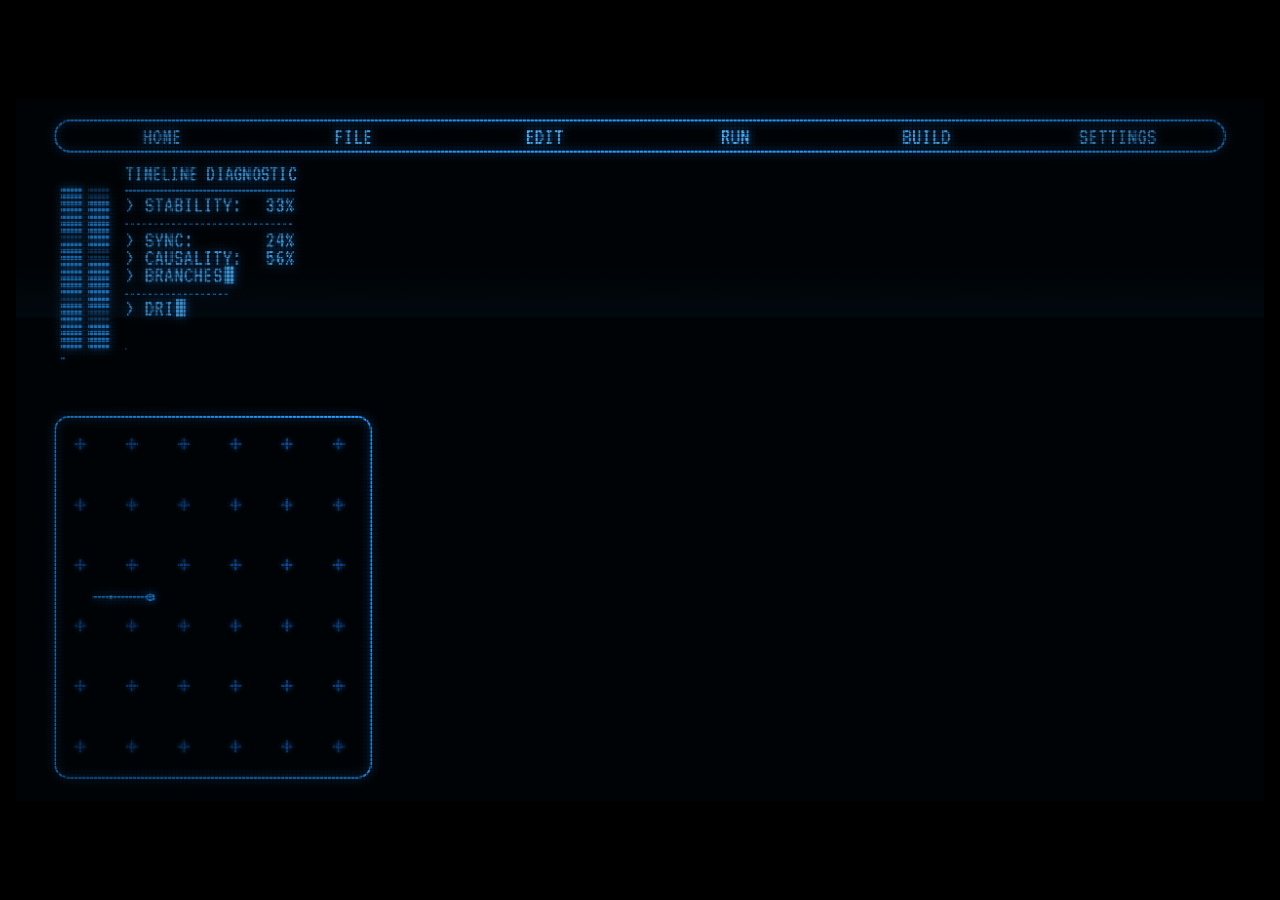
==== frontend/public/transition-hud.html @ 86edc910 "perf(hud): move embedded transition audio to /sounds/transition, new typing sound Co-Authored-By: Cl" ====
<!doctype html>
<html lang="en"><meta charset="utf-8">
<meta name="viewport" content="width=device-width,initial-scale=1">
<title>Timeline Clash HUD</title>
<link rel="preconnect" href="https://fonts.googleapis.com">
<link rel="preconnect" href="https://fonts.gstatic.com" crossorigin>
<link rel="stylesheet" href="https://fonts.googleapis.com/css2?family=VT323&display=swap">
<style>
:root{--bg:#000;--glow:#2a9dff;--dim:#0a3a7a;color-scheme:dark}
html,body{height:100%;background:var(--bg);margin:0}
body{display:flex;align-items:center;justify-content:center;overflow:hidden;padding-inline:16px;box-sizing:border-box}
canvas{width:min(100%,calc((100vh - 32px)*16/9));aspect-ratio:16/9;max-height:100%;display:block}
</style>
<script>document.addEventListener("contextmenu",function(e){e.preventDefault()});</script>
<canvas id="c" aria-label="Animated blue timeline clash diagnostic display" role="img"></canvas>
<script>
const SND=['keys','power','whoosh','hum','ping','rotor'];
const W=1280,H=720,cv=document.getElementById('c'),ctx=cv.getContext('2d');
const C='#2a9dff',CT='#4db3ff',CD='#1450a8',F='"VT323", "Courier New", monospace';
function fit(){const d=Math.min(window.devicePixelRatio||1,2);cv.width=W*d;cv.height=H*d;ctx.setTransform(d,0,0,d,0,0)}
fit();addEventListener('resize',fit);
const cl=(v,a=0,b=1)=>Math.max(a,Math.min(b,v));
const pr=(t,a,d)=>cl((t-a)/d);
const ez=p=>p<.5?2*p*p:1-Math.pow(-2*p+2,2)/2;

const V=[],E=[];
function ring(cx,cy,cz,r,n,zs,ax){const s=V.length;for(let i=0;i<n;i++){const a=i/n*Math.PI*2+Math.PI/n;const u=Math.cos(a)*r,w=Math.sin(a)*r*zs;V.push(ax?[cx,cy+u,cz+w]:[cx,cy+u,cz+w])}for(let i=0;i<n;i++)E.push([s+i,s+(i+1)%n]);return s}
function link(a,b,n){for(let i=0;i<n;i++)E.push([a+i,b+i])}
const NODES=[-1.0,.2,1.4];
const amp=x=>.46*Math.abs(Math.sin((x+1)*Math.PI/1.2));
const sp=(i,x)=>{const a=x*3.2+i*Math.PI*2/3,r=amp(x);return[x,r*Math.cos(a),r*Math.sin(a)*.8]};
function tube(pts,rad){let p=-1;pts.forEach(([x,y,z])=>{const s=V.length;V.push([x,y-rad,z],[x,y,z+rad],[x,y+rad,z],[x,y,z-rad]);for(let k=0;k<4;k++)E.push([s+k,s+(k+1)%4]);if(p>=0)link(p,s,4);p=s})}
for(let i=0;i<3;i++){const pts=[];for(let x=-1.35;x<=1.52;x+=.06)pts.push(sp(i,x));tube(pts,.035)}
const fork=(x0,x1,y1,z1)=>{const pts=[];for(let k=0;k<=14;k++){const u=k/14,e=u*u;pts.push([x0+(x1-x0)*u,y1*e,z1*e])}tube(pts,.028);return pts[14]};
const F1=fork(.2,1.25,.72,.42),F2=fork(-1,-1.38,-.62,.3),F3=fork(1.4,.85,-.7,-.3);
{const s=V.length;V.push([-1.45,0,0],[1.62,0,0]);E.push([s,s+1]);for(let x=-1.4;x<=1.6;x+=.2){const t=V.length;V.push([x,0,-.05],[x,0,.05],[x,-.05,0],[x,.05,0]);E.push([t,t+1],[t+2,t+3])}}
NODES.forEach(nx=>{const c=V.length;V.push([nx,0,0]);for(let k=0;k<10;k++){const a=k/10*Math.PI*2,r=k%2?.12:.22;V.push([nx+(k%3-1)*.05,Math.cos(a)*r,Math.sin(a)*r]);E.push([c,V.length-1])}ring(nx,0,0,.16,10,1)});

function proj(p,a,b,cx,cy,s){const[x,y,z]=p;const y1=y*Math.cos(a)-z*Math.sin(a),z1=y*Math.sin(a)+z*Math.cos(a);const x2=x*Math.cos(b)-y1*Math.sin(b),y2=x*Math.sin(b)+y1*Math.cos(b);const f=6/(6+y2);return[cx+x2*s*f,cy-z1*s*f]}
function ship(a,b,cx,cy,s,lw=1.1,al=1){const P=V.map(p=>proj(p,a,b,cx,cy,s));ctx.globalAlpha=al;ctx.lineWidth=lw;ctx.strokeStyle=C;ctx.beginPath();for(const[i,j]of E){ctx.moveTo(P[i][0],P[i][1]);ctx.lineTo(P[j][0],P[j][1])}ctx.stroke();ctx.globalAlpha=1}

const TS=[];
(function br(p,d,ph){if(d>4)return;const len=d?.55:.7,sp=d?.78*Math.pow(.6,d-1):0;const kids=d?[ph,ph+Math.PI]:[0];kids.forEach(k=>{const q=[p[0]+len,p[1]+Math.cos(k)*sp,p[2]+Math.sin(k)*sp];const pts=[];for(let s=0;s<=10;s++){const u=s/10,e=u*u*(3-2*u);pts.push([p[0]+len*u,p[1]+(q[1]-p[1])*e,p[2]+(q[2]-p[2])*e])}TS.push({d,pts,q});br(q,d+1,ph+Math.PI/2)})})([-1.45,0,0],0,Math.PI/2);
function tree(t,cx,cy,s,al){const a=t*.7,b=.35*Math.sin(t*.5)+.25,g=pr(t,1.2,1.6)*5.2;ctx.globalAlpha=al;ctx.strokeStyle=C;ctx.fillStyle=CT;
TS.forEach(({d,pts,q},i)=>{const f=cl(g-d);if(f<=0)return;const n=Math.max(1,Math.round(f*10));const P=pts.slice(0,n+1).map(p=>proj(p,a,b,cx,cy,s));ctx.lineWidth=d<2?1.8:1.1;ctx.beginPath();P.forEach(([x,y],k)=>k?ctx.lineTo(x,y):ctx.moveTo(x,y));ctx.stroke();
if(f>=1){const[x,y]=proj(q,a,b,cx,cy,s);ctx.beginPath();ctx.arc(x,y,d==4?2.2:3.2,0,Math.PI*2);d==4?ctx.fill():ctx.stroke();const u=((t*.9-d*.22+i*.07)%1+1)%1;const[px,py]=proj(pts[Math.floor(u*10)],a,b,cx,cy,s);ctx.fillRect(px-1.5,py-1.5,3,3)}});
if(g>5){const tp=TS.filter(o=>o.d==4);[[3,6],[9,12]].forEach(([i,j])=>{const A=proj(tp[i].q,a,b,cx,cy,s),B=proj(tp[j].q,a,b,cx,cy,s);if(Math.hypot(A[0]-B[0],A[1]-B[1])<26&&Math.sin(t*10)>0){ctx.beginPath();ctx.arc((A[0]+B[0])/2,(A[1]+B[1])/2,9,0,Math.PI*2);ctx.stroke()}})}
ctx.globalAlpha=1}
function rr(x,y,w,h,r){ctx.beginPath();ctx.roundRect(x,y,w,h,r)}
function frame(x,y,w,h,r,t,t0,d=.5,lw=2){const p=pr(t,t0,d);if(p<=0)return false;const L=2*(w+h);ctx.setLineDash([L*ez(p),L]);ctx.lineWidth=lw;ctx.strokeStyle=C;rr(x,y,w,h,r);ctx.stroke();ctx.setLineDash([]);return p>=1}
function type(s,x,y,t,t0,cps=40,al='left',sz=26,mw=9999,col=CT){if(t<t0)return;const n=Math.min(s.length,Math.floor((t-t0)*cps));typed+=n;ctx.font=sz+'px '+F;ctx.fillStyle=col;ctx.textAlign=al;let str=s.slice(0,n);const fw=ctx.measureText(s).width,k=Math.min(1,mw/fw);ctx.fillText(str,x,y,ctx.measureText(str).width*k);if(n<s.length&&n>0&&al==='left'){const w=ctx.measureText(str).width*k;ctx.fillRect(x+w+2,y-sz*.7,sz*.4,sz*.75)}}
function hline(x1,x2,y,t,t0,d=.4,dash){const p=pr(t,t0,d);if(p<=0)return;ctx.lineWidth=1.5;ctx.strokeStyle=C;if(dash)ctx.setLineDash(dash);ctx.beginPath();ctx.moveTo(x1,y);ctx.lineTo(x1+(x2-x1)*ez(p),y);ctx.stroke();ctx.setLineDash([])}

const calls=[
[F1,'BRANCH COLLAPSE',[-30,70]],
[sp(0,-.4),'CAUSAL LOOP',[30,-120]],
[[.2,0,0],'NEXUS EVENT',[40,-110]],
[[1.4,0,0],'TEMPORAL BREACH',[-20,110]],
[sp(2,.8),'ANCHOR LOST',[20,-60]],
[sp(1,-.45),'TIMELINE FRACTURE',[30,100]],
[[-1,0,0],'PRIME TIMELINE',[16,-80]]];

const noise=[...Array(70)].map(()=>[Math.random()*Math.PI*2,Math.sqrt(Math.random())*84,Math.random()*3+1]);
const glyphs=[...Array(36)].map(()=>Math.floor(Math.random()*4));

const grid=document.createElement('canvas');grid.width=grid.height=4;{const g=grid.getContext('2d');g.fillStyle='rgba(0,0,0,.55)';g.fillRect(0,3,4,1);g.fillRect(3,0,1,4)}
let pat=null;

let typed=0,lastTyped=0,lastTick=0,prevT=-1,AC=null,MG=null,BUF={},soundOn=false;
const EV=[[0,'power',1,2.4],[.9,'whoosh',.55],[1.75,'whoosh',.6],[2,'hum',.5,0,4.2],[2.4,'ping',.32],[3.6,'ping',.28],[4.8,'ping',.24],[6.95,'whoosh',.55],[7.3,'rotor',.1],[9.55,'whoosh',.5]];
function initAudio(){AC=new(window.AudioContext||window.webkitAudioContext)();MG=AC.createGain();MG.connect(AC.destination);
const sl=AC.createBufferSource();sl.buffer=AC.createBuffer(1,1,22050);sl.connect(AC.destination);sl.start(0);AC.resume();
return Promise.all(SND.map(k=>fetch('/sounds/transition/'+k+'.mp3').then(r=>r.arrayBuffer()).then(buf=>new Promise(res=>{
try{const p=AC.decodeAudioData(buf,b=>{BUF[k]=b;res()},e=>{console.warn('decode',k,e);res()});if(p&&p.catch)p.catch(()=>res())}catch(e){res()}})).catch(()=>{})))}
function play(k,vol,_,dur){const b=BUF[k];if(!b||!soundOn)return;const s=AC.createBufferSource(),g=AC.createGain();s.buffer=b;g.gain.value=vol;s.connect(g).connect(MG);const n=AC.currentTime;if(dur){s.loop=true;g.gain.setValueAtTime(vol,n+dur-.35);g.gain.linearRampToValueAtTime(0,n+dur);s.start(n);s.stop(n+dur+.05)}else s.start(n)}
function tick(){if(!soundOn||!BUF.keys)return;const s=AC.createBufferSource(),g=AC.createGain();s.buffer=BUF.keys;s.playbackRate.value=.92+Math.random()*.16;g.gain.value=.22;s.connect(g).connect(MG);s.start(AC.currentTime,Math.random()*Math.max(0,BUF.keys.duration-.12),.1)}
function audioTick(T,now){if(T<prevT){prevT=-1;lastTyped=0}
EV.forEach(([at,k,v,,d])=>{if(prevT<at&&T>=at)play(k,v,0,d)});
if(typed>lastTyped&&now-lastTick>55){tick();lastTick=now}lastTyped=typed;prevT=T}
const LOOP=17.5;
let start=performance.now();
const still=matchMedia('(prefers-reduced-motion: reduce)').matches;
initAudio().then(()=>{soundOn=true;start=performance.now();prevT=-1}).catch(()=>{});

function draw(now){
const T=still?14:Math.min((now-start)/1000,LOOP), t=T;
typed=0;ctx.setTransform(cv.width/W,0,0,cv.height/H,0,0);
ctx.shadowBlur=0;ctx.fillStyle='#000';ctx.fillRect(0,0,W,H);
const fade=1-pr(t,16.8,.6);ctx.globalAlpha=1;
ctx.save();ctx.globalAlpha=fade;
ctx.shadowColor='rgba(20,130,255,.85)';ctx.shadowBlur=10;
ctx.lineJoin='round';

/* menu */
{const p=ez(pr(t,0,.6));if(p>0){const cx=640,hw=600*p;ctx.lineWidth=2.2;ctx.strokeStyle=C;rr(cx-hw,22,hw*2,32,16);ctx.stroke()}
['HOME','FILE','EDIT','RUN','BUILD','SETTINGS'].forEach((s,i)=>type(s,150+i*196,46,t,.4+i*.08,30,'center',24,120))}

/* small placeholder box then diag panel */
if(t<.9&&t>.35){ctx.lineWidth=2;ctx.strokeStyle=C;ctx.strokeRect(615,330,70,50)}
ctx.save();ctx.translate(-22,-88);
const dg=['TIMELINE DIAGNOSTIC','> STABILITY:','> SYNC:','> CAUSALITY:','> BRANCHES:','> DRIFT:','> ANCHOR:'],dv=['','33%','24%','56%','67%','43%','17%'],dy=[172,204,240,258,276,310,328];
dg.forEach((s,i)=>{type(s,134,dy[i],t,.8+i*.12,45,'left',i?24:25,i?128:176);if(dv[i]&&t>1.1+i*.12){ctx.font='24px '+F;ctx.textAlign='right';ctx.fillStyle=CT;ctx.fillText(dv[i],308,dy[i])}});
hline(134,308,182,t,.9);hline(134,308,216,t,1.1,.4,[3,3]);hline(134,308,288,t,1.3,.4,[3,3]);hline(134,312,344,t,1.5);
{const p=pr(t,.8,.8);for(let c=0;c<2;c++)for(let i=0;i<26;i++){if(i/26>p)continue;const fl=Math.sin(t*6+i*.7+c*2)>.85?.35:1;ctx.globalAlpha=fade*fl;ctx.fillStyle=C;ctx.fillRect(68+c*28,340-i*7,22,4)}ctx.globalAlpha=fade}
if(frame(62,354,256,34,6,t,1.5,.4,1.5)||t>1.5){const blink=t<6||Math.floor(t*2)%2?1:.35;ctx.globalAlpha=fade*blink;type('PARADOX ALERT ACTIVE',72,380,t,1.7,40,'left',26,236);ctx.globalAlpha=fade}

ctx.restore();
/* thumb */
if(frame(40,326,324,370,14,t,.9,.5)||t>.9){if(t>1.2){ctx.save();ctx.shadowBlur=4;ctx.strokeStyle=CD;ctx.lineWidth=1.5;for(let r=0;r<6;r++)for(let c=0;c<6;c++){const x=66+c*53,y=354+r*62;ctx.beginPath();ctx.moveTo(x-6,y);ctx.lineTo(x+6,y);ctx.moveTo(x,y-6);ctx.lineTo(x,y+6);ctx.stroke()}ctx.restore();
ctx.save();rr(42,328,320,366,12);ctx.clip();tree(t,194,511,80,fade);ctx.restore()}}

/* main scan panel */
const mx=380,my=70,mw=540,mh=626;
if(frame(mx,my,mw,mh,14,t,1.8,.6)||t>1.8){
const a=.06+1.24*ez(pr(t,2.6,3.2)),b=.12*Math.sin(t*.6);
ctx.save();rr(mx+2,my+2,mw-4,mh-4,12);ctx.clip();
if(t>2.1)ship(a,b,636,370,170,1.1,pr(t,2.1,.5));
if(t>2.3&&t<6.3){const s=pr(t,2.3,4);const vx=mx+40+(mw-80)*(.5+.5*Math.sin(s*Math.PI*2.2-1.4)),hy=my+60+(mh-140)*(.5+.5*Math.sin(s*Math.PI*1.4+2));ctx.lineWidth=2.2;ctx.strokeStyle=C;ctx.beginPath();ctx.moveTo(vx,my+30);ctx.lineTo(vx,my+mh-40);ctx.moveTo(mx+30,hy);ctx.lineTo(mx+mw-30,hy);ctx.stroke()}
ctx.restore();
if(t>2.3&&t<6.4){const n=Math.floor(pr(t,2.3,3.8)*62);ctx.fillStyle=C;for(let i=0;i<n;i++)ctx.fillRect(mx+20+i*8,my+mh-34,5,16)}
if(t>6.3){calls.forEach(([p,lab,[ox,oy]],i)=>{const st=6.4+i*.16,q=pr(t,st,.35);if(q<=0)return;const[px,py]=proj(p,a,b,636,370,170);const ex=px+ox,ey=py+oy,dir=ox>=0?1:-1;const tw=(lab.length*7.2+8);ctx.lineWidth=1.3;ctx.strokeStyle=C;ctx.beginPath();ctx.arc(px,py,6,0,Math.PI*2);ctx.stroke();ctx.beginPath();ctx.moveTo(px+dir*6*Math.sign(ox||1)*0,py);const mxp=px+(ex-px)*ez(q),myp=py+(ey-py)*ez(q);ctx.moveTo(px,py);ctx.lineTo(mxp,myp);if(q>=1){ctx.lineTo(ex+dir*tw,ey)}ctx.stroke();if(q>=1){type(lab,dir>0?ex+4:ex-tw+4,ey-4,t,st+.35,50,'left',15,tw-6)}})}
type('Scan Complete',mx+38,mh+my-14,t,6.2,30,'left',26,170);
type('Generating Clash Report',mx+mw-26,mh+my-14,t,7,40,'right',26,265);
}

/* ring panel */
ctx.save();ctx.translate(890,-788);
const rx=198,ry=990;
if(frame(62,858,272,274,14,t,7,.5)||t>7){
const p=ez(pr(t,7.3,1.2));if(p>0){ctx.lineWidth=2;ctx.strokeStyle=C;const rot=t*.15;ctx.beginPath();ctx.arc(rx,ry,112,rot,rot+Math.PI*2*p);ctx.stroke();ctx.beginPath();ctx.arc(rx,ry,94,-rot,-rot+Math.PI*2*p);ctx.stroke();ctx.lineWidth=1;ctx.beginPath();ctx.arc(rx,ry,88,0,Math.PI*2*p);ctx.stroke();
for(let i=0;i<36;i++){const an=rot+i/36*Math.PI*2;if(i/36>p)break;const g=glyphs[i],r0=97,r1=109;ctx.save();ctx.translate(rx+Math.cos(an)*103,ry+Math.sin(an)*103);ctx.rotate(an+Math.PI/2);ctx.lineWidth=1.3;ctx.beginPath();if(g==0){ctx.moveTo(-3,-4);ctx.lineTo(3,4);ctx.moveTo(3,-4);ctx.lineTo(-3,4)}else if(g==1){ctx.arc(0,0,3.5,0,Math.PI*2)}else if(g==2){ctx.moveTo(-4,3);ctx.lineTo(0,-4);ctx.lineTo(4,3)}else{ctx.moveTo(-4,-3);ctx.lineTo(4,-3);ctx.moveTo(0,-3);ctx.lineTo(0,4)}ctx.stroke();ctx.restore()}
for(let i=0;i<4;i++){const an=-Math.PI/2+i*Math.PI/2+rot;if(p<1)break;ctx.fillStyle=C;ctx.save();ctx.translate(rx+Math.cos(an)*117,ry+Math.sin(an)*117);ctx.rotate(an+Math.PI/2);ctx.beginPath();ctx.moveTo(-8,-3);ctx.lineTo(8,-3);ctx.lineTo(0,6);ctx.closePath();ctx.fill();ctx.restore()}}
const k=pr(t,9.2,1);if(k>0){const burst=k<1?1+.35*Math.sin(k*Math.PI):1;const R=86*ez(Math.min(1,k*1.4))*burst;ctx.save();ctx.beginPath();ctx.arc(rx,ry,Math.min(R,88),0,Math.PI*2);ctx.clip();const g=ctx.createRadialGradient(rx-10,ry-10,4,rx,ry,88);g.addColorStop(0,'rgba(90,190,255,.95)');g.addColorStop(.6,'rgba(20,110,240,.85)');g.addColorStop(1,'rgba(5,40,140,.9)');ctx.fillStyle=g;ctx.fillRect(rx-90,ry-90,180,180);ctx.shadowBlur=0;ctx.strokeStyle='rgba(170,220,255,.25)';ctx.lineWidth=1.5;for(let j=1;j<9;j++){ctx.beginPath();for(let s=0;s<=60;s++){const an=s/60*Math.PI*2,rr2=j*10+2.5*Math.sin(an*5+t*2.4+j)+1.5*Math.sin(an*9-t*3);const X=rx+Math.cos(an)*rr2,Y=ry+Math.sin(an)*rr2;s?ctx.lineTo(X,Y):ctx.moveTo(X,Y)}ctx.stroke()}
ctx.fillStyle='rgba(200,235,255,.35)';noise.forEach(([an,r,sz],j)=>{const tw=.5+.5*Math.sin(t*4+j);ctx.globalAlpha=fade*tw;ctx.fillRect(rx+Math.cos(an+t*.2)*r,ry+Math.sin(an+t*.2)*r,sz,sz)});ctx.restore();ctx.globalAlpha=fade}
type('> Rift Stabilized',rx,1122,t,10.2,30,'center',17,240);
}

ctx.restore();
/* report */
ctx.save();ctx.translate(588,-498);
type('TIMELINE CLASH REPORT',646,874,t,7.6,40,'right',26,290);
hline(352,650,886,t,7.9);
const rp=[['BRANCHES DETECTED:','13',912],['NEXUS COLLISIONS:','3',930],['TIMELINES MERGED:','1',948],['PARADOXES:','0',982],['MAJOR DIVERGENCE:','1',1000],['MINOR DIVERGENCE:','5',1018]];
rp.forEach(([l,v,y],i)=>{type(l,604,y,t,8.1+i*.2,60,'right',24,250);if(t>8.4+i*.2){ctx.textAlign='right';ctx.fillText(v,646,y)}});
hline(352,650,960,t,8.6,.4,[3,3]);hline(346,640,1028,t,9.4);
ctx.restore();
if(frame(934,550,306,146,12,t,9.6,.4)||t>9.6){['RECOMMENDED ACTION:','> Prune rogue branch via Portal','> Seal the causal loop','> Re-anchor prime timeline'].forEach((s,i)=>type(s,950,586+i*32,t,9.9+i*.45,38,'left',i?22:24,276))}

ctx.restore();
ctx.shadowBlur=0;
if(!pat)pat=ctx.createPattern(grid,'repeat');
ctx.fillStyle=pat;ctx.fillRect(0,0,W,H);
const vg=ctx.createRadialGradient(W/2,H/2,W*.25,W/2,H/2,W*.62);vg.addColorStop(0,'rgba(0,0,0,0)');vg.addColorStop(1,'rgba(0,0,0,.55)');ctx.fillStyle=vg;ctx.fillRect(0,0,W,H);
ctx.fillStyle=`rgba(30,140,255,${.012+.012*Math.random()})`;ctx.fillRect(0,0,W,H);
const sy=(now/7)%(H+200)-100;const sg=ctx.createLinearGradient(0,sy-60,0,sy);sg.addColorStop(0,'rgba(40,150,255,0)');sg.addColorStop(1,'rgba(40,150,255,.04)');ctx.fillStyle=sg;ctx.fillRect(0,sy-60,W,60);
audioTick(T,now);
if(!still&&T<LOOP)requestAnimationFrame(draw);
}
(document.fonts?document.fonts.load('26px VT323').catch(()=>{}):Promise.resolve()).then(()=>requestAnimationFrame(draw));
</script>

</html>
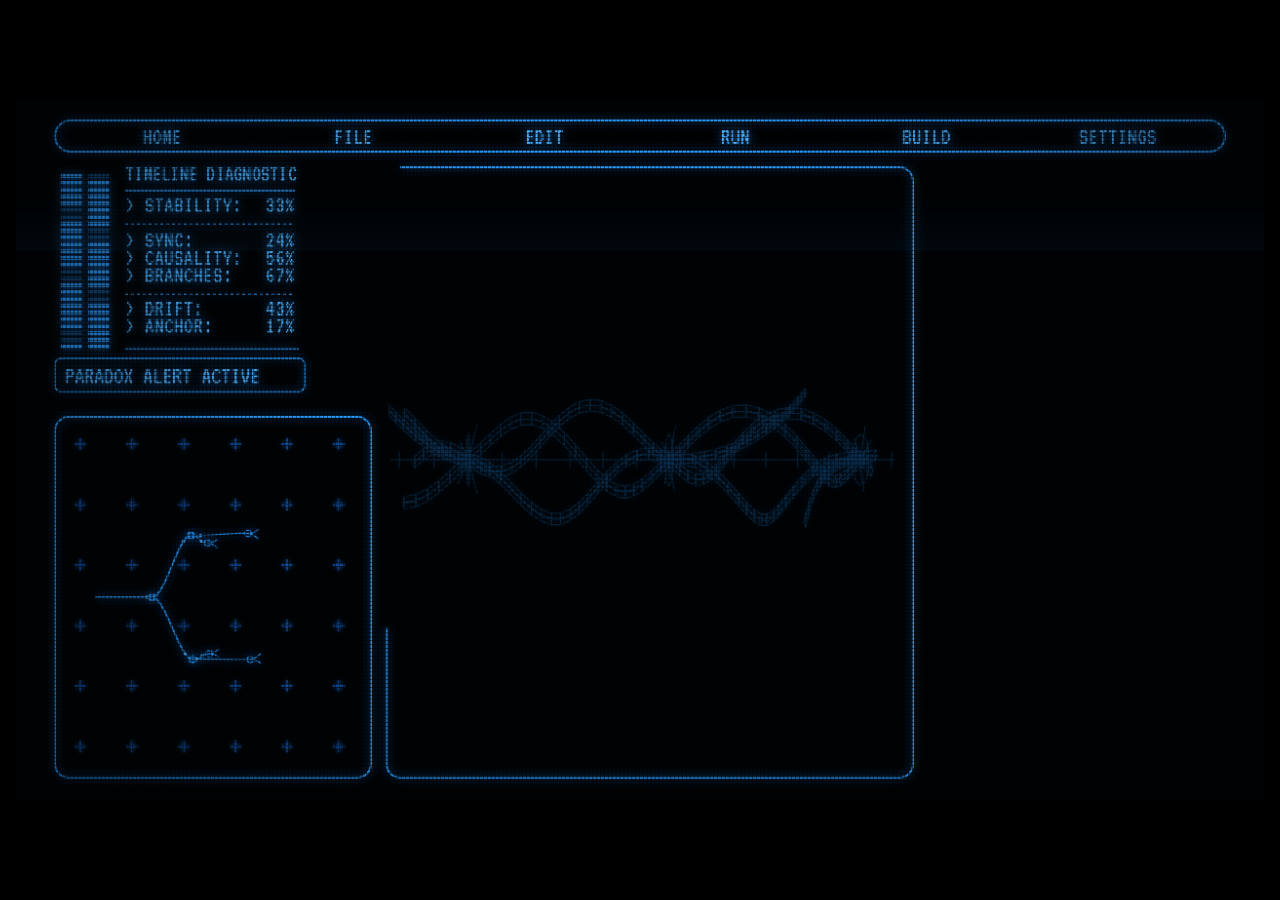
==== commit f054b5ca: "feat: secure mode, admin Team Logs + Key Blocker, simpler cases, 1080p scaling, reliable password sh" ====
--- a/frontend/public/transition-hud.html
+++ b/frontend/public/transition-hud.html
@@ -77,16 +77,16 @@
 function audioTick(T,now){if(T<prevT){prevT=-1;lastTyped=0}
 EV.forEach(([at,k,v,,d])=>{if(prevT<at&&T>=at)play(k,v,0,d)});
 if(typed>lastTyped&&now-lastTick>55){tick();lastTick=now}lastTyped=typed;prevT=T}
-const LOOP=17.5;
+const LOOP=12.4,DONE_AT=12.1,SPEED=1.5; /* animation runs 1.5x faster: ~8 s instead of ~12 s */
 let start=performance.now();
 const still=matchMedia('(prefers-reduced-motion: reduce)').matches;
 initAudio().then(()=>{soundOn=true;start=performance.now();prevT=-1}).catch(()=>{});
 
 function draw(now){
-const T=still?14:Math.min((now-start)/1000,LOOP), t=T;
+const T=still?14:Math.min((now-start)/1000*SPEED,LOOP), t=T;
 typed=0;ctx.setTransform(cv.width/W,0,0,cv.height/H,0,0);
 ctx.shadowBlur=0;ctx.fillStyle='#000';ctx.fillRect(0,0,W,H);
-const fade=1-pr(t,16.8,.6);ctx.globalAlpha=1;
+const fade=1-pr(t,11.8,.35);ctx.globalAlpha=1;
 ctx.save();ctx.globalAlpha=fade;
 ctx.shadowColor='rgba(20,130,255,.85)';ctx.shadowBlur=10;
 ctx.lineJoin='round';
@@ -154,6 +154,8 @@
 ctx.fillStyle=`rgba(30,140,255,${.012+.012*Math.random()})`;ctx.fillRect(0,0,W,H);
 const sy=(now/7)%(H+200)-100;const sg=ctx.createLinearGradient(0,sy-60,0,sy);sg.addColorStop(0,'rgba(40,150,255,0)');sg.addColorStop(1,'rgba(40,150,255,.04)');ctx.fillStyle=sg;ctx.fillRect(0,sy-60,W,60);
 audioTick(T,now);
+/* hand over to Round 1 the moment the last line has finished: no hold on the final frame */
+if(!window.__hudDone&&(still?T>0:T>=DONE_AT)){window.__hudDone=true;try{parent.postMessage({type:'chronos-hud-done'},'*')}catch(e){}}
 if(!still&&T<LOOP)requestAnimationFrame(draw);
 }
 (document.fonts?document.fonts.load('26px VT323').catch(()=>{}):Promise.resolve()).then(()=>requestAnimationFrame(draw));
